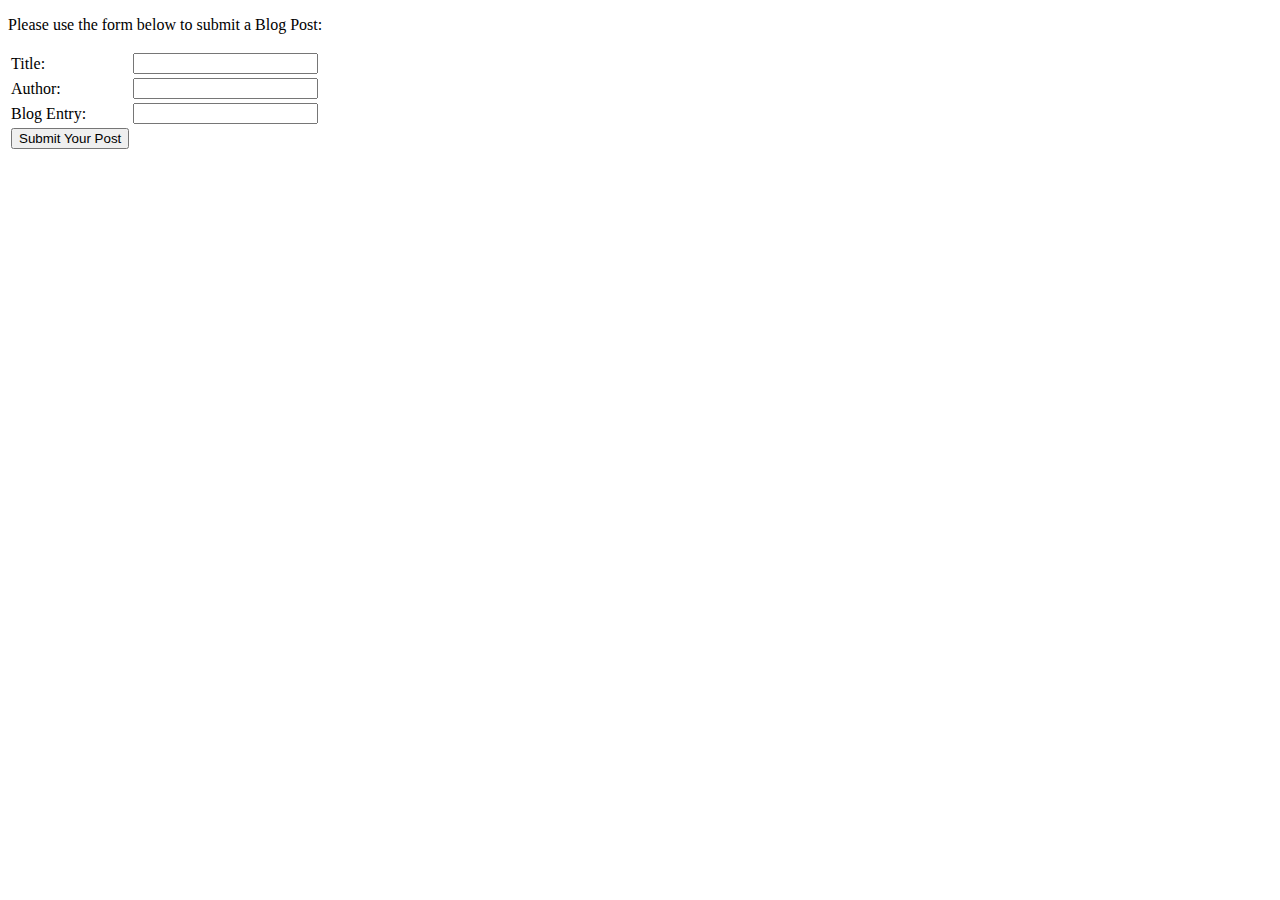
==== src/main/resources/templates/blogpost/new.html @ 87fe8bec "adding bootstrap and new html" ====
<!DOCTYPE html>
<html xmlns:th="http://www.thymeleaf.org">
<head>
    <meta charset="UTF-8">
    <title>Title</title>
    <link href="../../webjars/bootstrap/5.0.1/css/bootstrap.min.css" rel="stylesheet">
</head>
<body>

<p>Please use the form below to submit a Blog Post:</p>
<form action="#"
      th:action="@{/blogposts}"
      th:object="${blogPost}"
      method="post">

    <table>
        <tr>
            <td>Title:</td>
            <td><input type="text" th:field="*{title}"></td>
        </tr>
        <tr>
            <td>Author:</td>
            <td><input type="text" th:field="*{author}"></td>
        </tr>
        <tr>
            <td>Blog Entry:</td>
            <td><input type="text" th:field="*{blogEntry}"></td>
        </tr>
        <tr>
            <td><button type="submit">Submit Your Post</button></td>
        </tr>
    </table>
</form>

<script src="../../webjars/bootstrap/5.0.1/js/bootstrap.min.js"></script>
<script src="../../webjars/jquery/3.6.0/jquery.min.js"></script>
</body>
</html>
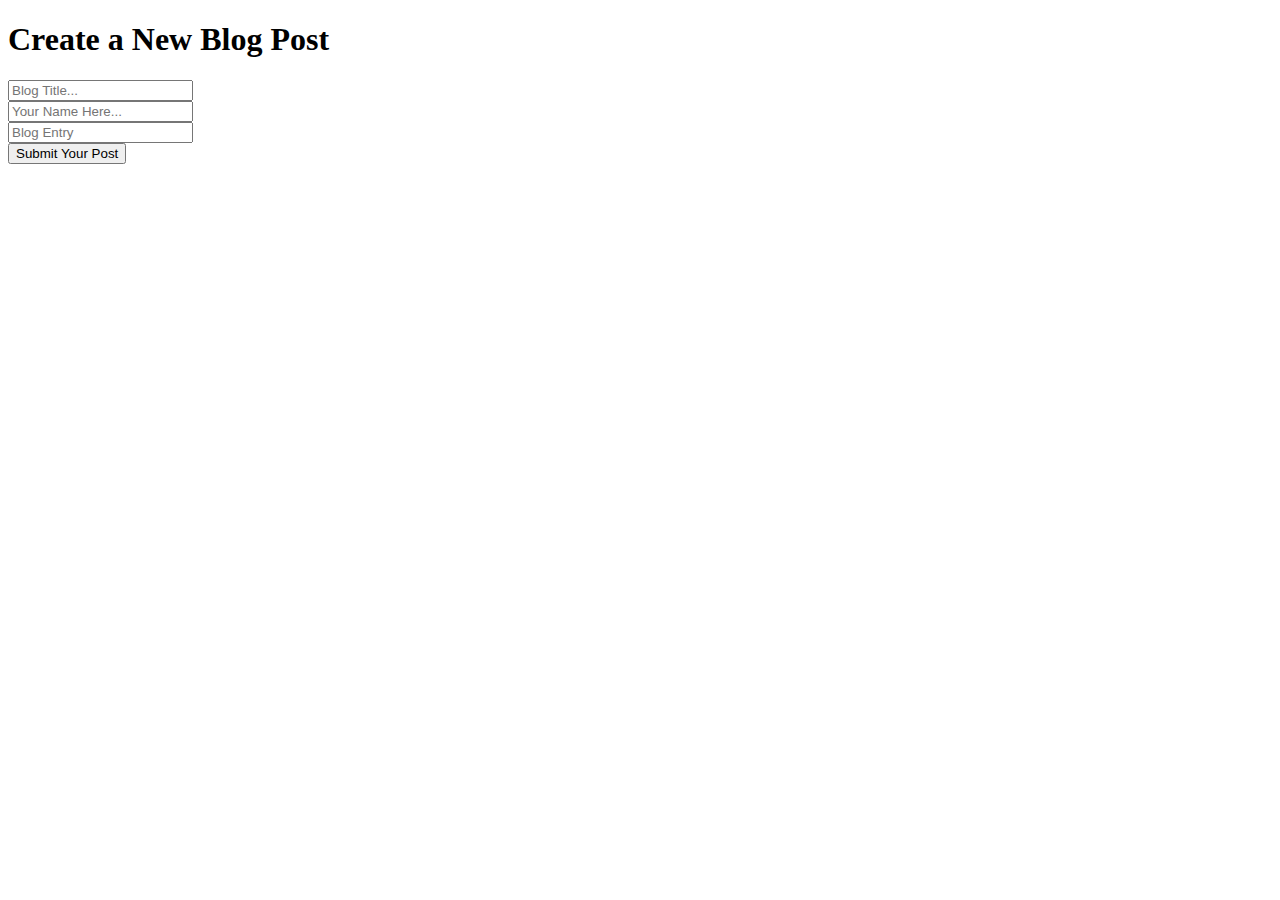
==== commit 2f44909a: "fixed all bugs and implemented style css" ====
--- a/src/main/resources/templates/blogpost/new.html
+++ b/src/main/resources/templates/blogpost/new.html
@@ -6,31 +6,26 @@
     <link href="../../webjars/bootstrap/5.0.1/css/bootstrap.min.css" rel="stylesheet">
 </head>
 <body>
+<div th:replace="fragments/navbar :: navbar" ></div>
+<div class="container">
+    <h1>Create a New Blog Post</h1>
+    <form action="#" th:action="@{/blogposts}" th:object="${blogPost}" method="post">
 
-<p>Please use the form below to submit a Blog Post:</p>
-<form action="#"
-      th:action="@{/blogposts}"
-      th:object="${blogPost}"
-      method="post">
+        <div class="form-group">
+            <input type="text" class="form-control" placeholder="Blog Title..." th:field="*{title}" />
+        </div>
 
-    <table>
-        <tr>
-            <td>Title:</td>
-            <td><input type="text" th:field="*{title}"></td>
-        </tr>
-        <tr>
-            <td>Author:</td>
-            <td><input type="text" th:field="*{author}"></td>
-        </tr>
-        <tr>
-            <td>Blog Entry:</td>
-            <td><input type="text" th:field="*{blogEntry}"></td>
-        </tr>
-        <tr>
-            <td><button type="submit">Submit Your Post</button></td>
-        </tr>
-    </table>
-</form>
+        <div class="form-group">
+            <input type="text" class="form-control" placeholder="Your Name Here..." th:field="*{author}" />
+        </div>
+
+        <div class="form-group">
+            <input type="text" class ="form-control" placeholder="Blog Entry" th:field="*{blogEntry}" />
+        </div>
+
+        <button class="btn btn-primary">Submit Your Post</button>
+    </form>
+</div>
 
 <script src="../../webjars/bootstrap/5.0.1/js/bootstrap.min.js"></script>
 <script src="../../webjars/jquery/3.6.0/jquery.min.js"></script>
